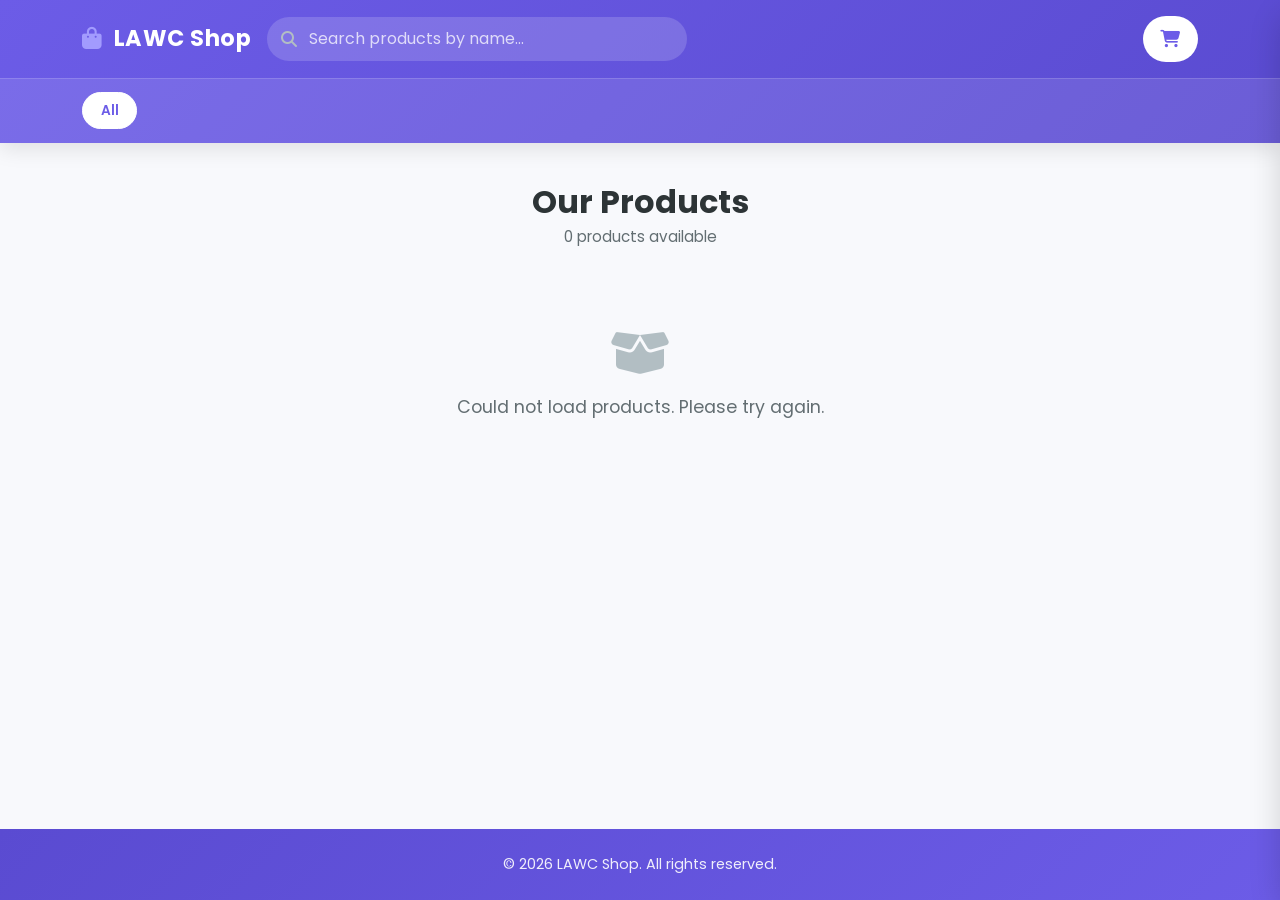
==== HTML/index.html @ 6ba9a2ef "Index.html" ====
<!DOCTYPE html>
<html lang="es">
<head>
    <meta charset="UTF-8">
    <meta name="viewport" content="width=device-width, initial-scale=1.0">
    <meta name="description" content="Tienda online de productos tecnológicos y del hogar">
    <title>LAWC Shop</title>

    <!-- Google Fonts -->
    <link rel="preconnect" href="https://fonts.googleapis.com">
    <link rel="preconnect" href="https://fonts.gstatic.com" crossorigin>
    <link href="https://fonts.googleapis.com/css2?family=Poppins:wght@300;400;500;600;700&display=swap" rel="stylesheet">

    <!-- Bootstrap 5 -->
    <link href="https://cdn.jsdelivr.net/npm/bootstrap@5.3.3/dist/css/bootstrap.min.css" rel="stylesheet">

    <!-- Font Awesome (iconos) -->
    <link rel="stylesheet" href="https://cdnjs.cloudflare.com/ajax/libs/font-awesome/6.5.2/css/all.min.css">

    <!-- Estilos propios -->
    <link rel="stylesheet" href="../CSS/styles.css">
</head>
<body>

    <!-- ===== Header / Barra de navegacion ===== -->
    <header class="site-header">
        <nav class="navbar navbar-expand-lg navbar-dark" aria-label="Navegacion principal">
            <div class="container">

                <a class="navbar-brand" href="#" id="brandLogo">
                    <i class="fa-solid fa-bag-shopping" aria-hidden="true"></i>
                    <span data-i18n="brand">LAWC Shop</span>
                </a>

                <!-- Buscador -->
                <div class="search-wrapper order-lg-2" role="search">
                    <i class="fa-solid fa-magnifying-glass search-icon" aria-hidden="true"></i>
                    <input
                        type="search"
                        class="form-control search-input"
                        id="searchInput"
                        placeholder="Buscar productos..."
                        data-i18n-placeholder="searchPlaceholder"
                        aria-label="Buscar productos por nombre"
                        autocomplete="off"
                    >
                </div>

                <button class="navbar-toggler" type="button" data-bs-toggle="collapse" data-bs-target="#navMenu"
                        aria-controls="navMenu" aria-expanded="false" aria-label="Alternar menu">
                    <span class="navbar-toggler-icon"></span>
                </button>

                <div class="collapse navbar-collapse order-lg-3" id="navMenu">
                    <ul class="navbar-nav ms-auto align-items-lg-center">
                        <!-- Boton carrito -->
                        <li class="nav-item">
                            <button type="button" class="btn btn-cart position-relative" id="cartBtn"
                                    aria-label="Abrir carrito de compras">
                                <i class="fa-solid fa-cart-shopping" aria-hidden="true"></i>
                                <span class="badge rounded-pill cart-badge" id="cartBadge" hidden>0</span>
                            </button>
                        </li>
                    </ul>
                </div>

            </div>
        </nav>

        <!-- Navegacion por categorias -->
        <nav class="category-nav" aria-label="Navegacion por categorias">
            <div class="container categories-container" id="categoriesContainer">
                <!-- Las categorias se generan dinamicamente desde JS -->
            </div>
        </nav>
    </header>

    <main class="main-content">
        <div class="container">

            <!-- Titulo de la seccion de productos -->
            <section class="section-header" aria-labelledby="productsTitle">
                <h2 class="section-title" id="productsTitle" data-i18n="productsTitle">Nuestros Productos</h2>
                <p class="section-subtitle" id="productsCount" data-i18n="productsCount"></p>
            </section>

            <!-- Grilla de productos -->
            <section class="products-grid" id="productsGrid" aria-label="Listado de productos">
                <!-- Las cards de productos se generan dinamicamente desde JS -->
            </section>

            <!-- Mensaje de vacio / carga -->
            <div class="products-state" id="productsState" hidden>
                <i class="fa-solid fa-box-open state-icon" aria-hidden="true"></i>
                <p class="state-text" id="productsStateText">Cargando productos...</p>
            </div>

        </div>
    </main>

    <footer class="site-footer">
        <div class="container">
            <p>&copy; <span id="year"></span> LAWC Shop. <span data-i18n="footerText">Todos los derechos reservados.</span></p>
        </div>
    </footer>

    <!-- ===== Modal de detalle de producto ===== -->
    <div class="modal fade" id="productModal" tabindex="-1" aria-labelledby="productModalTitle" aria-hidden="true">
        <div class="modal-dialog modal-dialog-centered modal-lg">
            <div class="modal-content product-modal">
                <div class="modal-header">
                    <h5 class="modal-title" id="productModalTitle"></h5>
                    <button type="button" class="btn-close" data-bs-dismiss="modal" aria-label="Cerrar"></button>
                </div>
                <div class="modal-body">
                    <div class="row g-4 align-items-center">
                        <div class="col-md-5">
                            <img src="" alt="Imagen del producto" class="modal-img" id="modalImage">
                        </div>
                        <div class="col-md-7">
                            <span class="product-price" id="modalPrice"></span>
                            <p class="product-desc" id="modalDescription"></p>
                            <p class="product-name" id="modalName"></p>
                        </div>
                    </div>
                </div>
                <div class="modal-footer">
                    <button type="button" class="btn btn-outline-secondary" data-bs-dismiss="modal" data-i18n="close">Cerrar</button>
                    <button type="button" class="btn btn-primary btn-add-cart" id="modalAddCart" data-i18n="addToCart">Agregar al carrito</button>
                </div>
            </div>
        </div>
    </div>

    <!-- ===== Sidebar / Carrito lateral ===== -->
    <aside class="cart-sidebar" id="cartSidebar" aria-label="Carrito de compras" aria-hidden="true">
        <div class="cart-sidebar-header">
            <h2 class="cart-title" data-i18n="cartTitle"><i class="fa-solid fa-cart-shopping" aria-hidden="true"></i> Tu Carrito</h2>
            <button type="button" class="btn-close" id="cartCloseBtn" aria-label="Cerrar carrito"></button>
        </div>

        <div class="cart-items" id="cartItems">
            <!-- Los items del carrito se generan dinamicamente desde JS -->
        </div>

        <div class="cart-empty" id="cartEmpty">
            <i class="fa-solid fa-cart-arrow-down empty-cart-icon" aria-hidden="true"></i>
            <p data-i18n="cartEmpty">Tu carrito está vacío.</p>
        </div>

        <div class="cart-sidebar-footer" id="cartFooter" hidden>
            <div class="cart-total">
                <span data-i18n="cartTotalDisplay">Total: </span>
                <strong id="cartTotalPrice">$0.00</strong>
            </div>
            <button type="button" class="btn btn-outline-danger w-100 mb-2" id="cartClearBtn" data-i18n="clearAll">Eliminar todos</button>
            <button type="button" class="btn btn-primary btn-checkout w-100" id="cartCheckoutBtn" data-i18n="checkout">Finalizar compra</button>
        </div>
    </aside>
    <div class="cart-overlay" id="cartOverlay" hidden></div>

    <!-- ===== Librerias externas ===== -->
    <script src="https://cdn.jsdelivr.net/npm/bootstrap@5.3.3/dist/js/bootstrap.bundle.min.js"></script>
    <script src="https://cdn.jsdelivr.net/npm/sweetalert2@11"></script>

    <!-- Script principal -->
    <script src="../JS/main.js"></script>
</body>
</html>
---- CSS/styles.css ----
/* ==========================================================================
   LAWC Shop - Hoja de estilos principal
   Estructura:
   1. Variables / Paleta de colores
   2. Reset y estilos base
   3. Header (navegacion)
   4. Categorias
   5. Cards de productos
   6. Modal de producto
   7. Carrito lateral
   8. Footer
   9. Utilidades y responsive
   ========================================================================== */

/* ============================================================
   1. Variables / Paleta de colores
   ============================================================ */
:root {
    --color-primary: #6c5ce7;
    --color-primary-dark: #5a4bd1;
    --color-primary-light: #a29bfe;
    --color-accent: #0984e3;
    --color-dark: #2d3436;
    --color-gray: #636e72;
    --color-light-gray: #b2bec3;
    --color-bg: #f8f9fc;
    --color-white: #ffffff;
    --color-danger: #e74c3c;
    --color-success: #00b894;

    --shadow-sm: 0 2px 8px rgba(0, 0, 0, 0.06);
    --shadow-md: 0 6px 20px rgba(0, 0, 0, 0.10);
    --shadow-lg: 0 12px 32px rgba(0, 0, 0, 0.16);

    --radius-sm: 8px;
    --radius-md: 12px;
    --radius-lg: 20px;

    --transition-fast: 0.2s ease;
    --transition-normal: 0.3s ease;
}

/* ============================================================
   2. Reset y estilos base
   ============================================================ */
* {
    margin: 0;
    padding: 0;
    box-sizing: border-box;
}

html {
    scroll-behavior: smooth;
}

body {
    font-family: 'Poppins', sans-serif;
    background-color: var(--color-bg);
    color: var(--color-dark);
    line-height: 1.6;
    min-height: 100vh;
    display: flex;
    flex-direction: column;
}

.main-content {
    flex: 1 0 auto;
    padding: 2.5rem 0;
}

img {
    max-width: 100%;
    display: block;
}

/* ============================================================
   3. Header (navegacion)
   ============================================================ */
.site-header {
    background: linear-gradient(135deg, var(--color-primary), var(--color-primary-dark));
    box-shadow: var(--shadow-md);
}

.navbar {
    padding: 1rem 0;
}

.navbar-brand {
    font-weight: 700;
    font-size: 1.4rem;
    color: var(--color-white) !important;
    letter-spacing: 0.5px;
}

.navbar-brand i {
    margin-right: 0.35rem;
    color: var(--color-primary-light);
}

/* Buscador */
.search-wrapper {
    position: relative;
    flex: 1 1 auto;
    max-width: 420px;
}

.search-icon {
    position: absolute;
    top: 50%;
    left: 14px;
    transform: translateY(-50%);
    color: var(--color-light-gray);
    pointer-events: none;
}

.search-input {
    border-radius: 50px;
    border: none;
    padding: 0.6rem 1rem 0.6rem 2.6rem;
    background-color: rgba(255, 255, 255, 0.16);
    color: var(--color-white);
    transition: var(--transition-fast);
}

.search-input::placeholder {
    color: rgba(255, 255, 255, 0.75);
}

.search-input:focus {
    background-color: rgba(255, 255, 255, 0.24);
    box-shadow: none;
    color: var(--color-white);
    outline: none;
}

/* Boton carrito */
.btn-cart {
    background-color: var(--color-white);
    color: var(--color-primary);
    border: none;
    border-radius: 50px;
    padding: 0.6rem 1.1rem;
    font-size: 1.1rem;
    transition: var(--transition-fast);
}

.btn-cart:hover {
    background-color: var(--color-primary-light);
    color: var(--color-white);
    transform: translateY(-2px);
}

.cart-badge {
    background-color: var(--color-danger);
    color: var(--color-white);
    font-size: 0.7rem;
    padding: 0.25em 0.5em;
    position: absolute;
    top: -6px;
    right: -8px;
    border: 2px solid var(--color-white);
    animation: badgePop 0.3s ease;
}

@keyframes badgePop {
    0% { transform: scale(0); }
    80% { transform: scale(1.1); }
    100% { transform: scale(1); }
}

/* ============================================================
   4. Categorias
   ============================================================ */
.category-nav {
    background-color: rgba(255, 255, 255, 0.10);
    border-top: 1px solid rgba(255, 255, 255, 0.15);
    padding: 0.6rem 0;
}

.categories-container {
    display: flex;
    flex-wrap: wrap;
    gap: 0.5rem;
    padding-top: 0.25rem;
    padding-bottom: 0.25rem;
}

.category-btn {
    background-color: transparent;
    color: var(--color-white);
    border: 1px solid rgba(255, 255, 255, 0.35);
    border-radius: 50px;
    padding: 0.4rem 1.1rem;
    font-size: 0.85rem;
    font-weight: 500;
    transition: var(--transition-fast);
    cursor: pointer;
    white-space: nowrap;
}

.category-btn:hover {
    background-color: rgba(255, 255, 255, 0.20);
    border-color: var(--color-white);
}

.category-btn.active {
    background-color: var(--color-white);
    color: var(--color-primary);
    border-color: var(--color-white);
    font-weight: 600;
}

/* ============================================================
   5. Cards de productos
   ============================================================ */
.section-header {
    margin-bottom: 2rem;
    text-align: center;
}

.section-title {
    font-weight: 700;
    font-size: 2rem;
    color: var(--color-dark);
    margin-bottom: 0.25rem;
}

.section-subtitle {
    color: var(--color-gray);
    font-size: 0.95rem;
}

.products-grid {
    display: grid;
    grid-template-columns: repeat(auto-fill, minmax(250px, 1fr));
    gap: 1.5rem;
}

.product-card {
    background-color: var(--color-white);
    border: none;
    border-radius: var(--radius-md);
    box-shadow: var(--shadow-sm);
    overflow: hidden;
    transition: var(--transition-normal);
    height: 100%;
    display: flex;
    flex-direction: column;
}

.product-card:hover {
    transform: translateY(-6px);
    box-shadow: var(--shadow-lg);
}

.product-card-img-wrapper {
    padding: 1.5rem;
    background: linear-gradient(180deg, #fff, #f3f4fb);
    position: relative;
    overflow: hidden;
}

.product-card-img {
    width: 100%;
    height: 210px;
    object-fit: contain;
    transition: transform var(--transition-normal);
}

.product-card:hover .product-card-img {
    transform: scale(1.06);
}

.product-card-body {
    padding: 1.25rem;
    display: flex;
    flex-direction: column;
    flex: 1;
    gap: 0.6rem;
}

.product-card-title {
    font-size: 0.95rem;
    font-weight: 600;
    color: var(--color-dark);
    display: -webkit-box;
    -webkit-line-clamp: 2;
    -webkit-box-orient: vertical;
    overflow: hidden;
    min-height: 2.6em;
}

.product-card-footer {
    margin-top: auto;
    display: flex;
    align-items: center;
    justify-content: space-between;
    gap: 0.75rem;
}

.product-price {
    font-size: 1.15rem;
    font-weight: 700;
    color: var(--color-primary);
}

.product-rate {
    color: #f39c12;
    font-size: 0.85rem;
}

.btn-view {
    background-color: var(--color-primary);
    color: var(--color-white);
    border: none;
    border-radius: 50px;
    padding: 0.45rem 1rem;
    font-size: 0.85rem;
    font-weight: 500;
    transition: var(--transition-fast);
}

.btn-view:hover {
    background-color: var(--color-primary-dark);
    color: var(--color-white);
    transform: translateY(-2px);
}

/* Estado de carga / vacio */
.products-state {
    text-align: center;
    padding: 3rem 0;
    color: var(--color-gray);
}

.state-icon {
    font-size: 3rem;
    color: var(--color-light-gray);
    margin-bottom: 1rem;
}

.state-text {
    font-size: 1.1rem;
}

/* ============================================================
   6. Modal de producto
   ============================================================ */
.product-modal {
    border: none;
    border-radius: var(--radius-lg);
    overflow: hidden;
}

.product-modal .modal-header {
    border-bottom: 1px solid #eef0f5;
    background-color: var(--color-bg);
}

.product-modal .modal-title {
    font-weight: 600;
    font-size: 1.1rem;
    color: var(--color-dark);
}

.modal-img {
    width: 100%;
    max-height: 320px;
    object-fit: contain;
    border-radius: var(--radius-sm);
}

.product-modal .product-name {
    font-weight: 700;
    font-size: 1.5rem;
    color: var(--color-dark);
    margin-bottom: 0.75rem;
}

.product-modal .product-price {
    font-size: 1.6rem;
    margin-bottom: 0.75rem;
    display: block;
}

.product-modal .product-desc {
    color: var(--color-gray);
    font-size: 0.95rem;
    margin-bottom: 0;
}

.btn-add-cart {
    background-color: var(--color-primary);
    border-color: var(--color-primary);
    border-radius: 50px;
    padding: 0.55rem 1.5rem;
    font-weight: 500;
    transition: var(--transition-fast);
}

.btn-add-cart:hover {
    background-color: var(--color-primary-dark);
    border-color: var(--color-primary-dark);
}

/* ============================================================
   7. Carrito lateral
   ============================================================ */
.cart-overlay {
    position: fixed;
    inset: 0;
    background-color: rgba(0, 0, 0, 0.5);
    z-index: 1040;
    transition: opacity var(--transition-normal);
}

.cart-sidebar {
    position: fixed;
    top: 0;
    right: 0;
    width: 400px;
    max-width: 90vw;
    height: 100vh;
    background-color: var(--color-white);
    z-index: 1050;
    box-shadow: var(--shadow-lg);
    display: flex;
    flex-direction: column;
    transform: translateX(100%);
    transition: transform var(--transition-normal);
    border-top-left-radius: var(--radius-lg);
    border-bottom-left-radius: var(--radius-lg);
}

.cart-sidebar.open {
    transform: translateX(0);
}

.cart-sidebar-header {
    display: flex;
    align-items: center;
    justify-content: space-between;
    padding: 1.25rem 1.5rem;
    border-bottom: 1px solid #eef0f5;
    background-color: var(--color-bg);
    border-top-left-radius: var(--radius-lg);
}

.cart-title {
    font-size: 1.2rem;
    font-weight: 700;
    color: var(--color-dark);
    margin: 0;
}

.cart-title i {
    color: var(--color-primary);
    margin-right: 0.4rem;
}

.cart-items {
    flex: 1 1 auto;
    overflow-y: auto;
    padding: 1rem 1.5rem;
    display: flex;
    flex-direction: column;
    gap: 1rem;
}

.cart-item {
    display: flex;
    gap: 0.9rem;
    align-items: center;
    background-color: var(--color-bg);
    border-radius: var(--radius-sm);
    padding: 0.75rem;
}

.cart-item-img {
    width: 64px;
    height: 64px;
    object-fit: contain;
    background-color: var(--color-white);
    border-radius: var(--radius-sm);
    padding: 0.25rem;
    flex-shrink: 0;
}

.cart-item-info {
    flex: 1;
    min-width: 0;
}

.cart-item-title {
    font-size: 0.82rem;
    font-weight: 600;
    color: var(--color-dark);
    white-space: nowrap;
    overflow: hidden;
    text-overflow: ellipsis;
    margin-bottom: 0.25rem;
}

.cart-item-price {
    font-size: 0.85rem;
    font-weight: 700;
    color: var(--color-primary);
}

/* Controles de cantidad */
.quantity-control {
    display: flex;
    align-items: center;
    gap: 0.4rem;
    margin-top: 0.35rem;
}

.qty-btn {
    width: 26px;
    height: 26px;
    border: 1px solid var(--color-light-gray);
    background-color: var(--color-white);
    border-radius: 50%;
    color: var(--color-dark);
    display: flex;
    align-items: center;
    justify-content: center;
    cursor: pointer;
    transition: var(--transition-fast);
    font-size: 0.85rem;
    line-height: 1;
}

.qty-btn:hover:not(:disabled) {
    background-color: var(--color-primary);
    color: var(--color-white);
    border-color: var(--color-primary);
}

.qty-btn:disabled {
    opacity: 0.4;
    cursor: not-allowed;
}

.qty-value {
    font-size: 0.9rem;
    font-weight: 600;
    min-width: 24px;
    text-align: center;
}

.cart-item-line-total {
    font-size: 0.85rem;
    font-weight: 700;
    color: var(--color-success);
    text-align: right;
}

.cart-item-remove {
    background: none;
    border: none;
    color: var(--color-danger);
    font-size: 1rem;
    cursor: pointer;
    transition: var(--transition-fast);
    align-self: flex-start;
    padding: 0.25rem;
}

.cart-item-remove:hover {
    transform: scale(1.15);
}

/* Carrito vacio */
.cart-empty {
    display: flex;
    flex-direction: column;
    align-items: center;
    justify-content: center;
    text-align: center;
    padding: 2.5rem 1.5rem;
    color: var(--color-gray);
    flex: 1;
}

.empty-cart-icon {
    font-size: 3.5rem;
    color: var(--color-light-gray);
    margin-bottom: 1rem;
}

.cart-empty p {
    font-size: 1rem;
}

/* Footer del carrito */
.cart-sidebar-footer {
    border-top: 1px solid #eef0f5;
    padding: 1.25rem 1.5rem;
    background-color: var(--color-bg);
    border-bottom-left-radius: var(--radius-lg);
}

.cart-total {
    display: flex;
    justify-content: space-between;
    align-items: center;
    margin-bottom: 1rem;
    font-size: 1.05rem;
    color: var(--color-dark);
}

.cart-total strong {
    font-size: 1.3rem;
    color: var(--color-primary);
}

.btn-checkout {
    background-color: var(--color-primary);
    border-color: var(--color-primary);
    border-radius: 50px;
    font-weight: 600;
    transition: var(--transition-fast);
}

.btn-checkout:hover {
    background-color: var(--color-primary-dark);
    border-color: var(--color-primary-dark);
}

.btn-checkout:disabled,
.btn-outline-danger:disabled {
    opacity: 0.5;
    cursor: not-allowed;
    pointer-events: none;
}

/* ============================================================
   8. Footer
   ============================================================ */
.site-footer {
    background: linear-gradient(135deg, var(--color-primary-dark), var(--color-primary));
    color: var(--color-white);
    padding: 1.5rem 0;
    text-align: center;
    flex-shrink: 0;
}

.site-footer p {
    margin: 0;
    font-size: 0.9rem;
    opacity: 0.9;
}

/* ============================================================
   9. Utilidades y responsive
   ============================================================ */
@media (max-width: 991.98px) {
    .search-wrapper {
        max-width: none;
        margin: 0.75rem 0;
        order: 3;
    }

    .navbar-brand {
        order: 1;
    }

    .navbar-toggler {
        order: 2;
    }
}

@media (max-width: 575.98px) {
    .section-title {
        font-size: 1.6rem;
    }

    .products-grid {
        grid-template-columns: 1fr;
    }

    .cart-sidebar {
        width: 100vw;
        max-width: 100vw;
        border-radius: 0;
    }
}
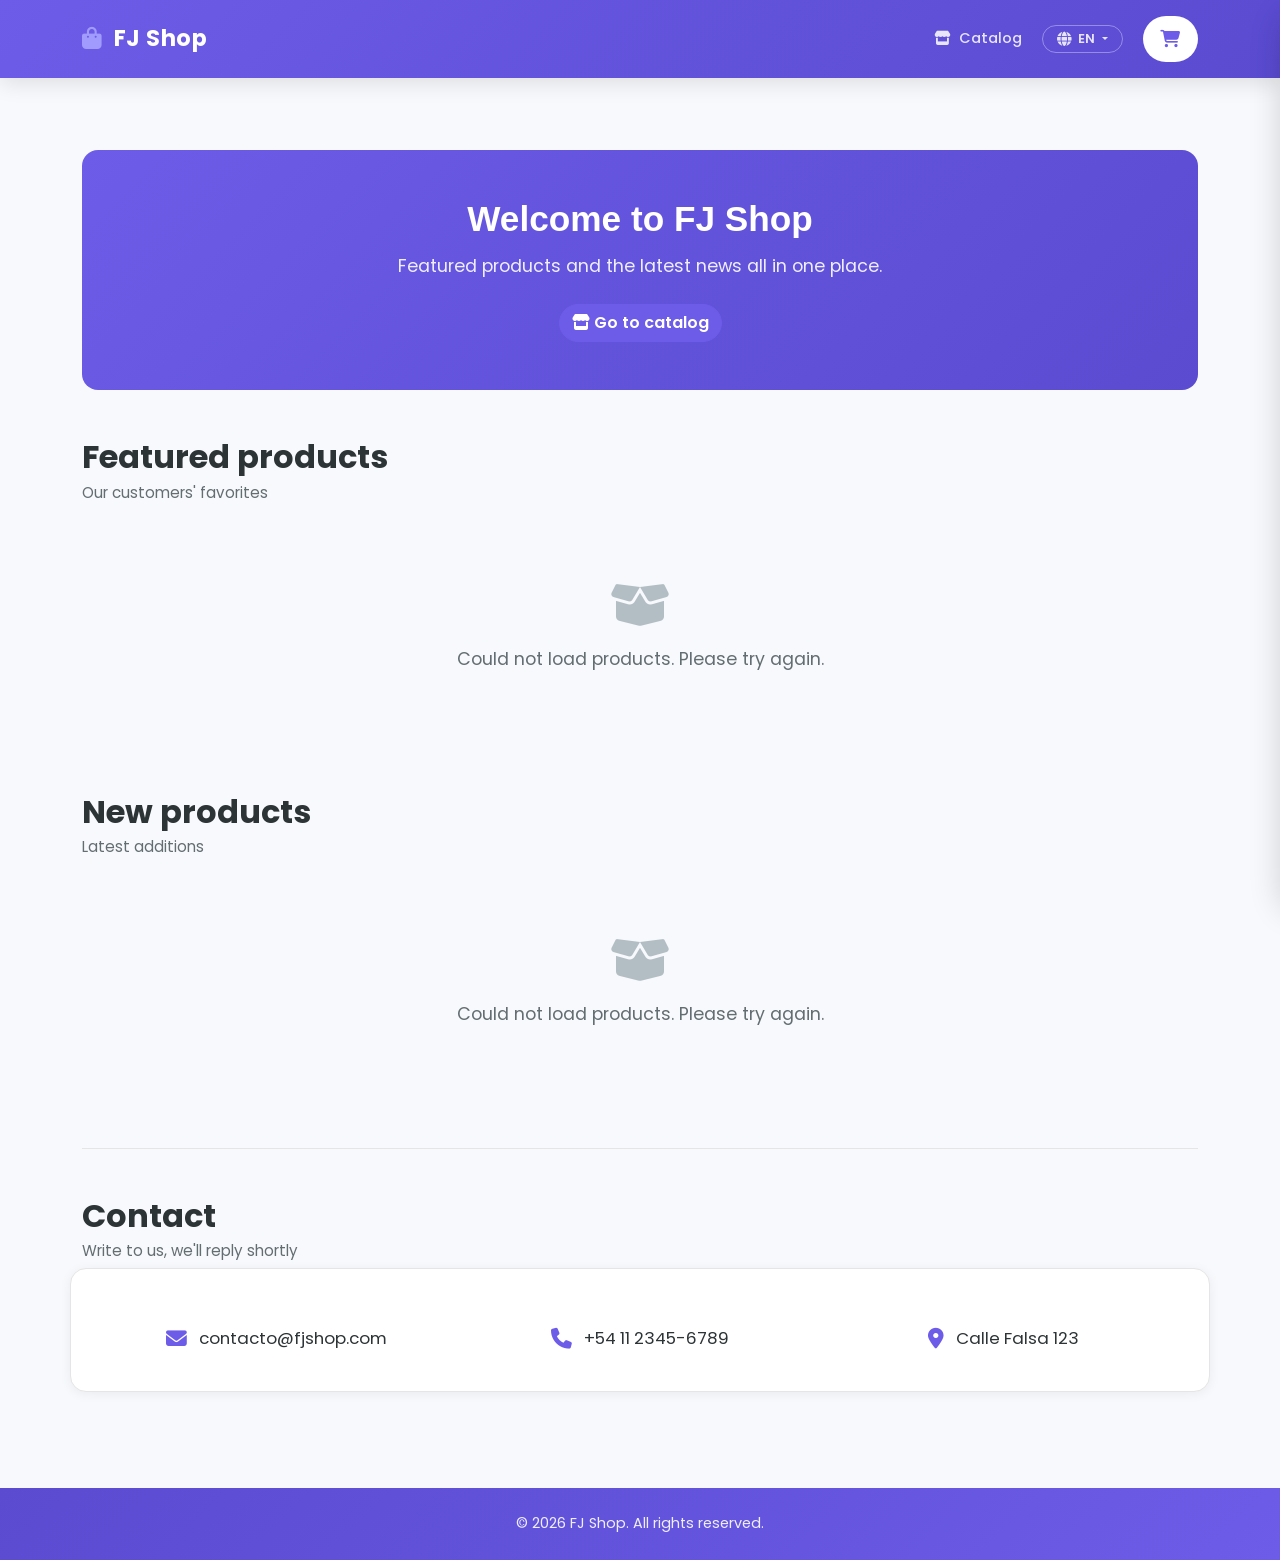
==== commit 5a084483: "Agrego checkout, i18n y ajustes de carrito/catálogo" ====
--- a/HTML/index.html
+++ b/HTML/index.html
@@ -4,7 +4,7 @@
     <meta charset="UTF-8">
     <meta name="viewport" content="width=device-width, initial-scale=1.0">
     <meta name="description" content="Tienda online de productos tecnológicos y del hogar">
-    <title>LAWC Shop</title>
+    <title>FJ Shop</title>
 
     <!-- Google Fonts -->
     <link rel="preconnect" href="https://fonts.googleapis.com">
@@ -29,22 +29,8 @@
 
                 <a class="navbar-brand" href="#" id="brandLogo">
                     <i class="fa-solid fa-bag-shopping" aria-hidden="true"></i>
-                    <span data-i18n="brand">LAWC Shop</span>
+                    <span data-i18n="brand">FJ Shop</span>
                 </a>
-
-                <!-- Buscador -->
-                <div class="search-wrapper order-lg-2" role="search">
-                    <i class="fa-solid fa-magnifying-glass search-icon" aria-hidden="true"></i>
-                    <input
-                        type="search"
-                        class="form-control search-input"
-                        id="searchInput"
-                        placeholder="Buscar productos..."
-                        data-i18n-placeholder="searchPlaceholder"
-                        aria-label="Buscar productos por nombre"
-                        autocomplete="off"
-                    >
-                </div>
 
                 <button class="navbar-toggler" type="button" data-bs-toggle="collapse" data-bs-target="#navMenu"
                         aria-controls="navMenu" aria-expanded="false" aria-label="Alternar menu">
@@ -53,6 +39,26 @@
 
                 <div class="collapse navbar-collapse order-lg-3" id="navMenu">
                     <ul class="navbar-nav ms-auto align-items-lg-center">
+                        <!-- Enlace al catalogo -->
+                        <li class="nav-item">
+                            <a class="nav-link" href="catalogo.html">
+                                <i class="fa-solid fa-store" aria-hidden="true"></i> <span data-i18n="catalogo">Catálogo</span>
+                            </a>
+                        </li>
+                        <!-- Selector de idioma -->
+                        <li class="nav-item lang-toggle">
+                            <div class="dropdown">
+                                <button type="button" class="btn lang-btn dropdown-toggle" id="langDropdownBtn"
+                                        data-bs-toggle="dropdown" aria-expanded="false" aria-label="Seleccionar idioma">
+                                    <i class="fa-solid fa-globe" aria-hidden="true"></i>
+                                    <span id="langCurrent">ES</span>
+                                </button>
+                                <ul class="dropdown-menu dropdown-menu-end lang-menu">
+                                    <li><button type="button" class="dropdown-item lang-option" data-lang="es">Español</button></li>
+                                    <li><button type="button" class="dropdown-item lang-option" data-lang="en">English</button></li>
+                                </ul>
+                            </div>
+                        </li>
                         <!-- Boton carrito -->
                         <li class="nav-item">
                             <button type="button" class="btn btn-cart position-relative" id="cartBtn"
@@ -66,41 +72,70 @@
 
             </div>
         </nav>
-
-        <!-- Navegacion por categorias -->
-        <nav class="category-nav" aria-label="Navegacion por categorias">
-            <div class="container categories-container" id="categoriesContainer">
-                <!-- Las categorias se generan dinamicamente desde JS -->
-            </div>
-        </nav>
     </header>
 
     <main class="main-content">
         <div class="container">
 
-            <!-- Titulo de la seccion de productos -->
-            <section class="section-header" aria-labelledby="productsTitle">
-                <h2 class="section-title" id="productsTitle" data-i18n="productsTitle">Nuestros Productos</h2>
-                <p class="section-subtitle" id="productsCount" data-i18n="productsCount"></p>
-            </section>
-
-            <!-- Grilla de productos -->
-            <section class="products-grid" id="productsGrid" aria-label="Listado de productos">
-                <!-- Las cards de productos se generan dinamicamente desde JS -->
-            </section>
-
-            <!-- Mensaje de vacio / carga -->
-            <div class="products-state" id="productsState" hidden>
-                <i class="fa-solid fa-box-open state-icon" aria-hidden="true"></i>
-                <p class="state-text" id="productsStateText">Cargando productos...</p>
-            </div>
+            <!-- Hero -->
+            <section class="home-hero" aria-labelledby="homeHeroTitle">
+                <div class="home-hero-content">
+                    <h1 class="home-hero-title" id="homeHeroTitle" data-i18n="homeHeroTitle">Bienvenido a FJ Shop</h1>
+                    <p class="home-hero-subtitle" data-i18n="homeHeroSubtitle">Productos destacados y las últimas novedades en un solo lugar.</p>
+                    <a href="catalogo.html" class="btn btn-primary btn-checkout">
+                        <i class="fa-solid fa-store" aria-hidden="true"></i> <span data-i18n="goCatalog">Ir al catálogo</span>
+                    </a>
+                </div>
+            </section>
+
+            <!-- Productos destacados -->
+            <section class="home-section" aria-labelledby="featuredTitle">
+                <h2 class="section-title" id="featuredTitle" data-i18n="featuredTitle">Productos destacados</h2>
+                <p class="section-subtitle" data-i18n="featuredSubtitle">Los favoritos de nuestros clientes</p>
+                <div class="products-grid" id="featuredGrid" aria-label="Productos destacados"></div>
+                <div class="products-state" id="featuredState" hidden>
+                    <i class="fa-solid fa-box-open state-icon" aria-hidden="true"></i>
+                    <p class="state-text" id="featuredStateText">Cargando...</p>
+                </div>
+            </section>
+
+            <!-- Productos nuevos -->
+            <section class="home-section" aria-labelledby="newTitle">
+                <h2 class="section-title" id="newTitle" data-i18n="newTitle">Nuevos productos</h2>
+                <p class="section-subtitle" data-i18n="newSubtitle">Las últimas incorporaciones</p>
+                <div class="products-grid" id="newGrid" aria-label="Productos nuevos"></div>
+                <div class="products-state" id="newState" hidden>
+                    <i class="fa-solid fa-box-open state-icon" aria-hidden="true"></i>
+                    <p class="state-text" id="newStateText">Cargando...</p>
+                </div>
+            </section>
+
+            <!-- Contacto -->
+            <section class="home-section contact-section" aria-labelledby="contactTitle">
+                <h2 class="section-title" id="contactTitle" data-i18n="contactTitle">Contacto</h2>
+                <p class="section-subtitle" data-i18n="contactSubtitle">Escribinos, respondemos a la brevedad</p>
+                <div class="contact-card row g-4">
+                    <div class="col-md-4 contact-item">
+                        <i class="fa-solid fa-envelope" aria-hidden="true"></i>
+                        <span data-i18n="contactEmail">contacto@fjshop.com</span>
+                    </div>
+                    <div class="col-md-4 contact-item">
+                        <i class="fa-solid fa-phone" aria-hidden="true"></i>
+                        <span data-i18n="contactPhone">+54 11 2345-6789</span>
+                    </div>
+                    <div class="col-md-4 contact-item">
+                        <i class="fa-solid fa-location-dot" aria-hidden="true"></i>
+                        <span data-i18n="contactAddress">Calle Falsa 123, Buenos Aires</span>
+                    </div>
+                </div>
+            </section>
 
         </div>
     </main>
 
     <footer class="site-footer">
         <div class="container">
-            <p>&copy; <span id="year"></span> LAWC Shop. <span data-i18n="footerText">Todos los derechos reservados.</span></p>
+            <p>&copy; <span id="year"></span> FJ Shop. <span data-i18n="footerText">Todos los derechos reservados.</span></p>
         </div>
     </footer>
 
@@ -163,6 +198,8 @@
     <script src="https://cdn.jsdelivr.net/npm/bootstrap@5.3.3/dist/js/bootstrap.bundle.min.js"></script>
     <script src="https://cdn.jsdelivr.net/npm/sweetalert2@11"></script>
 
+    <!-- Script de internacionalizacion compartido -->
+    <script src="../JS/i18n.js"></script>
     <!-- Script principal -->
     <script src="../JS/main.js"></script>
 </body>
--- a/CSS/styles.css
+++ b/CSS/styles.css
@@ -686,3 +686,592 @@
         border-radius: 0;
     }
 }
+
+/* ============================================================
+   10. Estilos - Catalogo (barra de herramientas y paginacion)
+   ============================================================ */
+.catalog-toolbar {
+    display: flex;
+    justify-content: flex-end;
+    align-items: center;
+    gap: 1rem;
+    margin-bottom: 1.5rem;
+    flex-wrap: wrap;
+}
+
+.toolbar-group {
+    display: flex;
+    align-items: center;
+    gap: 0.5rem;
+}
+
+.toolbar-label {
+    font-size: 0.9rem;
+    font-weight: 500;
+    color: var(--color-gray);
+    margin: 0;
+    white-space: nowrap;
+}
+
+.toolbar-select {
+    border-radius: 50px;
+    border: 1px solid #e0e0e0;
+    padding: 0.45rem 1rem;
+    font-size: 0.85rem;
+    font-family: 'Poppins', sans-serif;
+    color: var(--color-dark);
+    background-color: var(--color-white);
+    cursor: pointer;
+    transition: var(--transition-fast);
+    min-width: 180px;
+}
+
+.toolbar-select:focus {
+    border-color: var(--color-primary-light);
+    box-shadow: 0 0 0 3px rgba(108, 92, 231, 0.15);
+    outline: none;
+}
+
+/* Paginacion */
+.catalog-pagination {
+    display: flex;
+    justify-content: center;
+    align-items: center;
+    gap: 1.25rem;
+    margin-top: 2.5rem;
+    padding-bottom: 1rem;
+}
+
+.pagination-btn {
+    background-color: var(--color-white);
+    color: var(--color-primary);
+    border: 1px solid var(--color-primary-light);
+    border-radius: 50px;
+    padding: 0.5rem 1.25rem;
+    font-size: 0.85rem;
+    font-weight: 500;
+    font-family: 'Poppins', sans-serif;
+    transition: var(--transition-fast);
+    display: inline-flex;
+    align-items: center;
+    gap: 0.35rem;
+}
+
+.pagination-btn:hover:not(:disabled) {
+    background-color: var(--color-primary);
+    color: var(--color-white);
+    border-color: var(--color-primary);
+    transform: translateY(-1px);
+}
+
+.pagination-btn:disabled {
+    opacity: 0.4;
+    cursor: not-allowed;
+    pointer-events: none;
+}
+
+.pagination-info {
+    font-size: 0.9rem;
+    font-weight: 500;
+    color: var(--color-gray);
+    white-space: nowrap;
+}
+
+/* Nav link en header (catalogo) */
+.nav-link {
+    color: rgba(255, 255, 255, 0.85) !important;
+    font-size: 0.9rem;
+    font-weight: 500;
+    transition: var(--transition-fast);
+    padding: 0.5rem 0.75rem !important;
+}
+
+.nav-link:hover {
+    color: var(--color-white) !important;
+}
+
+.nav-link i {
+    margin-right: 0.3rem;
+}
+
+/* Responsive catalogo */
+@media (max-width: 575.98px) {
+    .catalog-toolbar {
+        justify-content: space-between;
+    }
+
+    .toolbar-select {
+        min-width: 140px;
+        font-size: 0.8rem;
+    }
+
+    .catalog-pagination {
+        gap: 0.75rem;
+    }
+
+    .pagination-btn {
+        padding: 0.45rem 1rem;
+        font-size: 0.8rem;
+    }
+
+    .pagination-info {
+        font-size: 0.8rem;
+    }
+}
+
+/* ============================================================
+   11. Estilos - Selector de idioma
+   ============================================================ */
+.lang-toggle {
+    display: inline-flex;
+    align-items: center;
+    gap: 0.25rem;
+    margin-left: 0.5rem;
+}
+
+.lang-btn {
+    background-color: transparent;
+    color: rgba(255, 255, 255, 0.85);
+    border: 1px solid rgba(255, 255, 255, 0.35);
+    border-radius: 50px;
+    padding: 0.35rem 0.85rem;
+    font-size: 0.8rem;
+    font-weight: 600;
+    font-family: 'Poppins', sans-serif;
+    transition: var(--transition-fast);
+    line-height: 1.2;
+    display: inline-flex;
+    align-items: center;
+    gap: 0.45rem;
+}
+
+.lang-btn::after {
+    margin-left: 0;
+}
+
+.lang-btn .fa-globe {
+    font-size: 0.9rem;
+}
+
+.lang-btn:hover {
+    background-color: rgba(255, 255, 255, 0.20);
+    color: var(--color-white);
+    border-color: var(--color-white);
+}
+
+.lang-btn.active {
+    background-color: var(--color-white);
+    color: var(--color-primary);
+    border-color: var(--color-white);
+}
+
+@media (max-width: 991.98px) {
+    .lang-toggle {
+        margin-left: 0;
+        margin-top: 0.5rem;
+    }
+}
+
+/* Menu desplegable del selector de idioma */
+.lang-menu {
+    min-width: 9rem;
+    padding: 0.35rem;
+    border: 1px solid var(--color-border, #e5e5e5);
+    border-radius: 0.75rem;
+    box-shadow: 0 8px 24px rgba(0, 0, 0, 0.12);
+}
+
+.lang-menu .lang-option {
+    border-radius: 0.5rem;
+    padding: 0.45rem 0.75rem;
+    font-size: 0.9rem;
+    font-weight: 500;
+    color: var(--color-dark);
+    font-family: 'Poppins', sans-serif;
+}
+
+.lang-menu .lang-option:hover,
+.lang-menu .lang-option:focus {
+    background-color: var(--color-primary-light, #a29bfe);
+    color: var(--color-white);
+}
+
+@media (max-width: 991.98px) {
+    .lang-menu {
+        transform: translate3d(0, 3px, 0) !important;
+    }
+}
+
+/* ============================================================
+   12. Estilos - Checkout (stepper, pago y resumen)
+   ============================================================ */
+/* Pasos del checkout */
+.checkout-steps {
+    display: flex;
+    justify-content: center;
+    gap: 1rem;
+    margin-bottom: 2rem;
+    flex-wrap: wrap;
+}
+
+.checkout-step {
+    display: flex;
+    align-items: center;
+    gap: 0.5rem;
+    color: var(--color-light-gray);
+    font-size: 0.9rem;
+    font-weight: 500;
+    transition: var(--transition-fast);
+}
+
+.checkout-step .step-num {
+    width: 30px;
+    height: 30px;
+    border-radius: 50%;
+    background-color: var(--color-light-gray);
+    color: var(--color-white);
+    display: flex;
+    align-items: center;
+    justify-content: center;
+    font-size: 0.85rem;
+    font-weight: 700;
+    transition: var(--transition-fast);
+}
+
+.checkout-step.active {
+    color: var(--color-primary);
+}
+
+.checkout-step.active .step-num {
+    background-color: var(--color-primary);
+}
+
+/* Paneles del formulario */
+.checkout-form {
+    background-color: var(--color-white);
+    border-radius: var(--radius-md);
+    box-shadow: var(--shadow-sm);
+    padding: 1.5rem;
+}
+
+.checkout-pane.active {
+    display: block;
+}
+
+.checkout-pane[hidden],
+.checkout-pane:not(.active) {
+    display: none;
+}
+
+.checkout-pane-title {
+    font-size: 1.15rem;
+    font-weight: 700;
+    color: var(--color-dark);
+    margin-bottom: 1.25rem;
+}
+
+.checkout-pane-actions {
+    display: flex;
+    justify-content: space-between;
+    align-items: center;
+    gap: 1rem;
+    margin-top: 1.5rem;
+    flex-wrap: wrap;
+}
+
+/* Opciones de metodo de pago */
+.payment-option {
+    border: 1px solid #eef0f5;
+    border-radius: var(--radius-sm);
+    padding: 1rem;
+    margin-bottom: 1rem;
+    background-color: var(--color-bg);
+}
+
+.payment-option .form-check-label {
+    font-weight: 600;
+    color: var(--color-dark);
+    cursor: pointer;
+    display: inline-flex;
+    align-items: center;
+    gap: 0.5rem;
+}
+
+.payment-option .form-check-label i {
+    color: var(--color-primary);
+    font-size: 1.1rem;
+}
+
+.payment-option-body {
+    margin-top: 1rem;
+    padding-top: 1rem;
+    border-top: 1px dashed #dfe3ec;
+}
+
+/* Codigo de pago en efectivo */
+.checkout-cash-code {
+    background-color: var(--color-white);
+    border: 2px dashed var(--color-primary-light);
+    border-radius: var(--radius-sm);
+    padding: 1rem;
+    margin-top: 1rem;
+    text-align: center;
+}
+
+.checkout-cash-code strong {
+    display: block;
+    font-size: 1.6rem;
+    letter-spacing: 2px;
+    color: var(--color-primary);
+    margin: 0.25rem 0;
+}
+
+/* Resumen del pedido */
+.checkout-summary {
+    background-color: var(--color-white);
+    border-radius: var(--radius-md);
+    box-shadow: var(--shadow-sm);
+    padding: 1.5rem;
+    position: sticky;
+    top: 1.5rem;
+}
+
+.checkout-summary-title {
+    font-size: 1.15rem;
+    font-weight: 700;
+    color: var(--color-dark);
+    margin-bottom: 1.25rem;
+    border-bottom: 1px solid #eef0f5;
+    padding-bottom: 0.75rem;
+}
+
+.summary-item {
+    display: flex;
+    align-items: center;
+    gap: 0.75rem;
+    margin-bottom: 0.9rem;
+}
+
+.summary-item-img {
+    width: 52px;
+    height: 52px;
+    object-fit: contain;
+    background-color: var(--color-bg);
+    border-radius: var(--radius-sm);
+    padding: 0.15rem;
+    flex-shrink: 0;
+}
+
+.summary-item-info {
+    flex: 1;
+    min-width: 0;
+}
+
+.summary-item-title {
+    font-size: 0.82rem;
+    font-weight: 600;
+    color: var(--color-dark);
+    white-space: nowrap;
+    overflow: hidden;
+    text-overflow: ellipsis;
+    margin-bottom: 0.1rem;
+}
+
+.summary-item-qty {
+    font-size: 0.78rem;
+    color: var(--color-gray);
+}
+
+.summary-item-total {
+    font-size: 0.85rem;
+    font-weight: 700;
+    color: var(--color-primary);
+    white-space: nowrap;
+}
+
+.checkout-summary-totals {
+    border-top: 1px solid #eef0f5;
+    padding-top: 1rem;
+    margin-top: 0.5rem;
+}
+
+.summary-row {
+    display: flex;
+    justify-content: space-between;
+    align-items: center;
+    margin-bottom: 0.5rem;
+    font-size: 0.9rem;
+    color: var(--color-dark);
+}
+
+.summary-row strong {
+    color: var(--color-dark);
+}
+
+.summary-row.summary-total {
+    font-size: 1.1rem;
+    font-weight: 700;
+    border-top: 1px solid #eef0f5;
+    padding-top: 0.75rem;
+    margin-top: 0.25rem;
+}
+
+.summary-total strong {
+    color: var(--color-primary);
+    font-size: 1.3rem;
+}
+
+/* Revisión del pedido */
+.checkout-review {
+    background-color: var(--color-bg);
+    border-radius: var(--radius-sm);
+    padding: 1rem;
+    margin-bottom: 1rem;
+}
+
+.checkout-review-title {
+    font-size: 0.95rem;
+    font-weight: 700;
+    color: var(--color-dark);
+    margin-bottom: 0.5rem;
+}
+
+.checkout-review p {
+    font-size: 0.85rem;
+    color: var(--color-gray);
+}
+
+/* Responsive checkout */
+@media (max-width: 575.98px) {
+    .checkout-form {
+        padding: 1rem;
+    }
+
+    .checkout-summary {
+        position: static;
+    }
+}
+
+/* ============================================================
+   13. Estilos - Home (index)
+   ============================================================ */
+
+/* Hero */
+.home-hero {
+    background: linear-gradient(135deg, var(--color-primary) 0%, var(--color-primary-dark, #6c5ce7) 100%);
+    border-radius: 1rem;
+    color: #fff;
+    padding: 3rem 2rem;
+    margin: 2rem 0 3rem;
+    text-align: center;
+}
+
+.home-hero-title {
+    font-size: 2.2rem;
+    font-weight: 800;
+    color: #fff;
+    margin-bottom: 0.75rem;
+}
+
+.home-hero-subtitle {
+    font-size: 1.1rem;
+    opacity: 0.9;
+    max-width: 640px;
+    margin: 0 auto 1.5rem;
+}
+
+/* Secciones del home */
+.home-section {
+    margin-bottom: 3.5rem;
+}
+
+.home-section .section-title {
+    margin-bottom: 0.25rem;
+}
+
+.home-section .section-subtitle {
+    color: var(--color-gray);
+    margin-bottom: 1.75rem;
+}
+
+/* Contacto */
+.contact-section {
+    border-top: 1px solid var(--color-border, #e5e5e5);
+    padding-top: 3rem;
+}
+
+.contact-card {
+    background: var(--color-card-bg, #fff);
+    border: 1px solid var(--color-border, #e5e5e5);
+    border-radius: 1rem;
+    padding: 2rem 1.5rem;
+    box-shadow: 0 2px 12px rgba(0, 0, 0, 0.06);
+}
+
+.contact-item {
+    display: flex;
+    align-items: center;
+    justify-content: center;
+    gap: 0.75rem;
+    color: var(--color-dark);
+    font-size: 1.05rem;
+    margin-bottom: 0.5rem;
+}
+
+.contact-item i {
+    color: var(--color-primary);
+    font-size: 1.3rem;
+}
+
+@media (max-width: 767.98px) {
+    .contact-item {
+        justify-content: flex-start;
+    }
+}
+
+/* ============================================================
+   14. Estilos - Separacion nav, boton carrito, toast
+   ============================================================ */
+
+/* Separacion del selector de idioma y el carrito en el nav */
+.lang-toggle {
+    margin-right: 0.75rem;
+}
+
+.navbar .btn-cart {
+    margin-left: 0.5rem;
+}
+
+/* Boton "agregar al carrito" en las cards */
+.btn-add-to-cart {
+    background-color: var(--color-primary);
+    color: var(--color-white);
+    border: none;
+    border-radius: 50px;
+    padding: 0.45rem 1rem;
+    font-size: 0.85rem;
+    font-weight: 500;
+    transition: var(--transition-fast);
+    display: inline-flex;
+    align-items: center;
+    gap: 0.4rem;
+    white-space: nowrap;
+}
+
+.btn-add-to-cart:hover {
+    background-color: var(--color-primary-dark);
+    color: var(--color-white);
+    transform: translateY(-2px);
+}
+
+/* Toast de "producto agregado": posicionado un poco mas abajo
+   para que no tape el carrito (arriba a la derecha) */
+.toast-offset {
+    margin-top: 70px;
+}
+
+@media (max-width: 575.98px) {
+    .toast-offset {
+        margin-top: 55px;
+    }
+}
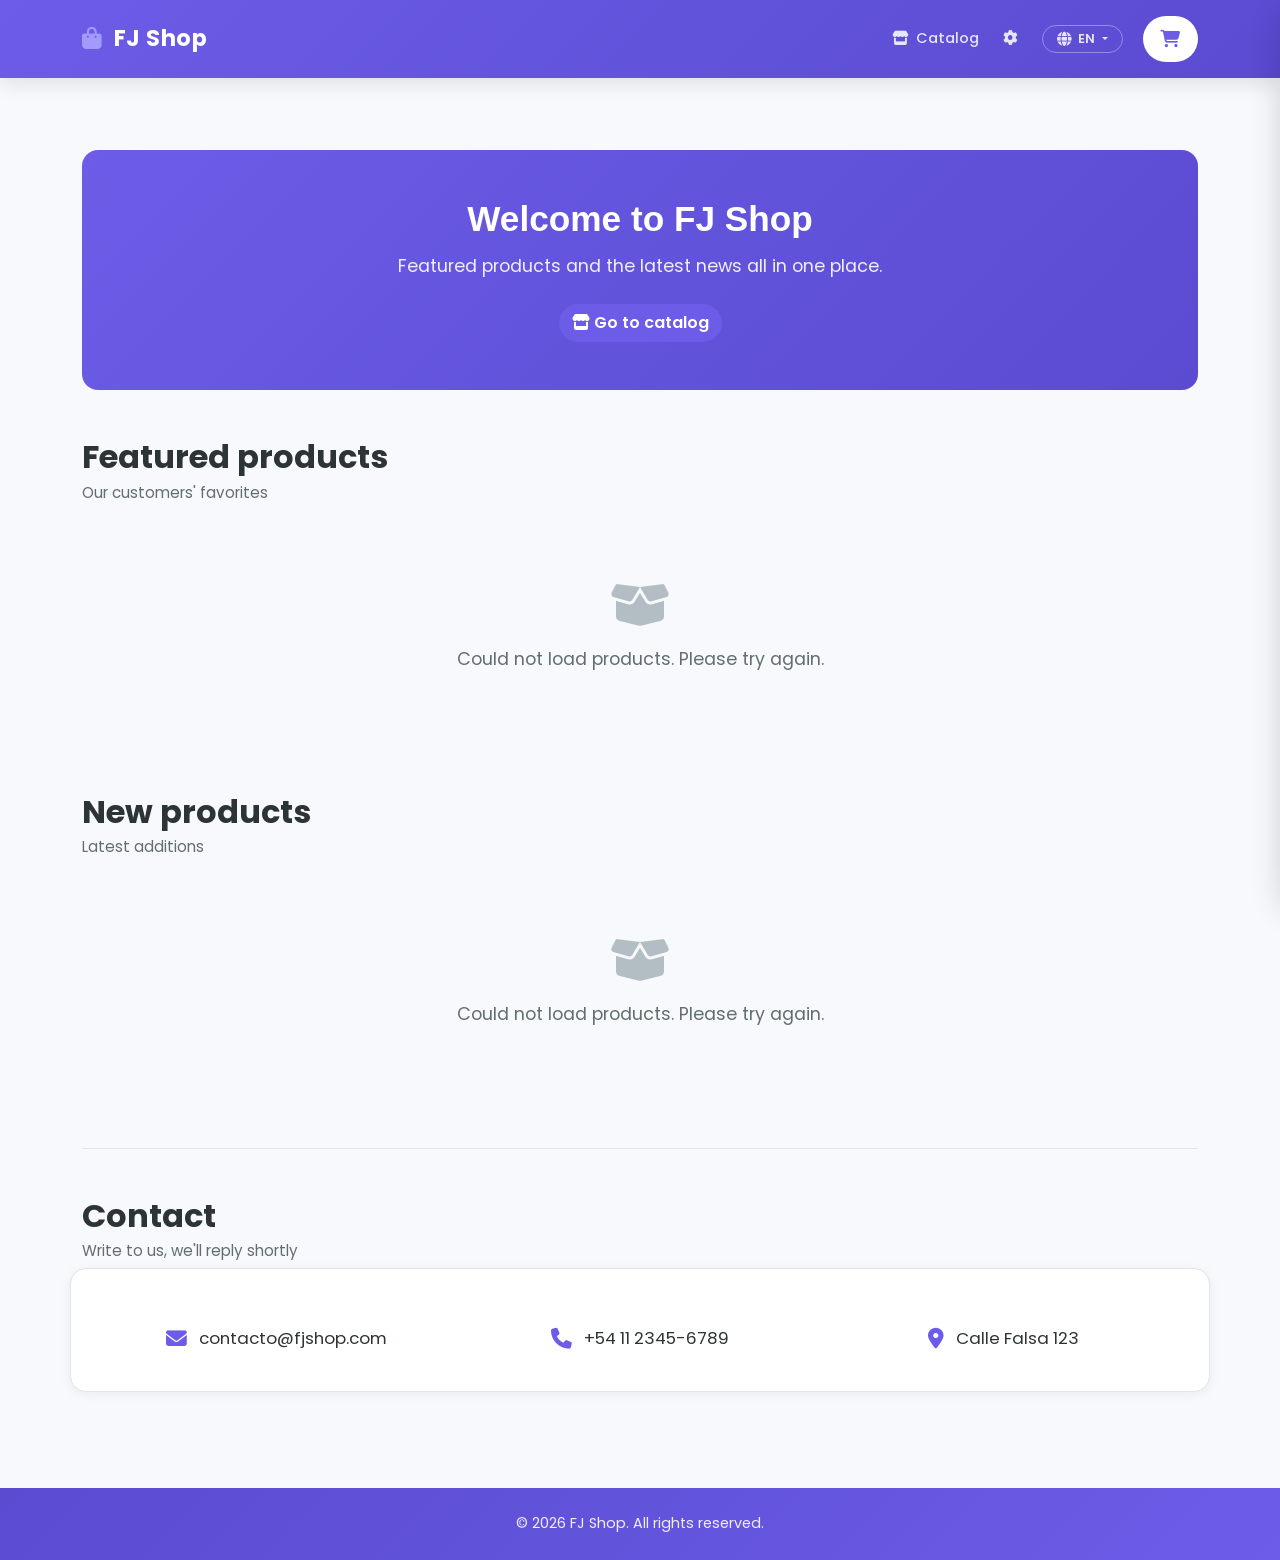
==== commit 1b3920ad: "alta pruducto" ====
--- a/HTML/index.html
+++ b/HTML/index.html
@@ -43,6 +43,12 @@
                         <li class="nav-item">
                             <a class="nav-link" href="catalogo.html">
                                 <i class="fa-solid fa-store" aria-hidden="true"></i> <span data-i18n="catalogo">Catálogo</span>
+                            </a>
+                        </li>
+                        <!-- Enlace al admin -->
+                        <li class="nav-item">
+                            <a class="nav-link" href="admin.html" aria-label="Panel de administracion">
+                                <i class="fa-solid fa-gear" aria-hidden="true"></i>
                             </a>
                         </li>
                         <!-- Selector de idioma -->
--- a/CSS/styles.css
+++ b/CSS/styles.css
@@ -1275,3 +1275,266 @@
         margin-top: 55px;
     }
 }
+
+/* ============================================================
+   15. Estilos - Panel de administracion
+   ============================================================ */
+
+/* Login */
+.admin-login {
+    display: flex;
+    justify-content: center;
+    align-items: center;
+    min-height: 60vh;
+}
+
+.login-card {
+    background-color: var(--color-white);
+    border-radius: var(--radius-lg);
+    box-shadow: var(--shadow-md);
+    padding: 2.5rem 2rem;
+    width: 100%;
+    max-width: 400px;
+    text-align: center;
+}
+
+.login-icon {
+    font-size: 3rem;
+    color: var(--color-primary);
+    margin-bottom: 1rem;
+}
+
+.login-title {
+    font-size: 1.4rem;
+    font-weight: 700;
+    color: var(--color-dark);
+    margin-bottom: 0.25rem;
+}
+
+.login-subtitle {
+    font-size: 0.9rem;
+    color: var(--color-gray);
+    margin-bottom: 1.5rem;
+}
+
+.login-card .form-label {
+    font-weight: 500;
+    font-size: 0.85rem;
+    color: var(--color-dark);
+    text-align: left;
+}
+
+.login-card .input-group-text {
+    background-color: var(--color-bg);
+    border: 1px solid #e0e0e0;
+    border-right: none;
+    color: var(--color-gray);
+}
+
+.login-card .form-control {
+    border-left: none;
+}
+
+.login-card .form-control:focus {
+    box-shadow: none;
+    border-color: var(--color-primary-light);
+}
+
+/* Panel CRUD */
+.admin-panel-header {
+    display: flex;
+    justify-content: space-between;
+    align-items: center;
+    margin-bottom: 1.5rem;
+    flex-wrap: wrap;
+    gap: 1rem;
+}
+
+.btn-add-product {
+    background-color: var(--color-success);
+    border-color: var(--color-success);
+    border-radius: 50px;
+    padding: 0.5rem 1.25rem;
+    font-weight: 500;
+    display: inline-flex;
+    align-items: center;
+    gap: 0.4rem;
+    transition: var(--transition-fast);
+}
+
+.btn-add-product:hover {
+    background-color: #00a381;
+    border-color: #00a381;
+    color: var(--color-white);
+}
+
+/* Tabla de administracion */
+.admin-table-wrapper {
+    background-color: var(--color-white);
+    border-radius: var(--radius-md);
+    box-shadow: var(--shadow-sm);
+    overflow-x: auto;
+}
+
+.admin-table {
+    margin-bottom: 0;
+    font-size: 0.9rem;
+}
+
+.admin-table thead {
+    background-color: var(--color-bg);
+}
+
+.admin-table th {
+    font-weight: 600;
+    color: var(--color-dark);
+    border-bottom: 2px solid #eef0f5;
+    white-space: nowrap;
+    padding: 0.85rem 1rem;
+}
+
+.admin-table td {
+    vertical-align: middle;
+    padding: 0.75rem 1rem;
+    border-bottom: 1px solid #f0f2f7;
+}
+
+.admin-th-img {
+    width: 70px;
+}
+
+.admin-th-actions {
+    width: 110px;
+    text-align: center;
+}
+
+.admin-td-img {
+    width: 70px;
+}
+
+.admin-product-img {
+    width: 52px;
+    height: 52px;
+    object-fit: contain;
+    background-color: var(--color-bg);
+    border-radius: var(--radius-sm);
+    padding: 0.2rem;
+}
+
+.admin-td-title {
+    font-weight: 600;
+    color: var(--color-dark);
+    max-width: 280px;
+    white-space: nowrap;
+    overflow: hidden;
+    text-overflow: ellipsis;
+}
+
+.admin-td-price {
+    font-weight: 700;
+    color: var(--color-primary);
+    white-space: nowrap;
+}
+
+.admin-td-actions {
+    text-align: center;
+    white-space: nowrap;
+}
+
+/* Botones de accion de la tabla */
+.btn-admin-action {
+    width: 34px;
+    height: 34px;
+    border: none;
+    border-radius: 50%;
+    display: inline-flex;
+    align-items: center;
+    justify-content: center;
+    font-size: 0.85rem;
+    cursor: pointer;
+    transition: var(--transition-fast);
+    margin: 0 0.15rem;
+}
+
+.btn-admin-edit {
+    background-color: rgba(108, 92, 231, 0.12);
+    color: var(--color-primary);
+}
+
+.btn-admin-edit:hover {
+    background-color: var(--color-primary);
+    color: var(--color-white);
+    transform: scale(1.1);
+}
+
+.btn-admin-delete {
+    background-color: rgba(231, 76, 60, 0.12);
+    color: var(--color-danger);
+}
+
+.btn-admin-delete:hover {
+    background-color: var(--color-danger);
+    color: var(--color-white);
+    transform: scale(1.1);
+}
+
+/* Estado vacio del admin */
+.admin-empty {
+    text-align: center;
+    padding: 3rem 1.5rem;
+    color: var(--color-gray);
+}
+
+/* Preview de imagen en el formulario */
+.image-preview-wrapper {
+    margin-top: 1rem;
+    text-align: center;
+}
+
+.image-preview {
+    max-width: 180px;
+    max-height: 180px;
+    object-fit: contain;
+    border-radius: var(--radius-sm);
+    border: 2px solid #eef0f5;
+    padding: 0.25rem;
+}
+
+/* Responsive admin */
+@media (max-width: 767.98px) {
+    .login-card {
+        margin: 1rem;
+        padding: 2rem 1.25rem;
+    }
+
+    .admin-panel-header {
+        justify-content: center;
+        text-align: center;
+    }
+
+    .admin-th-img,
+    .admin-td-img {
+        display: none;
+    }
+
+    .admin-td-title {
+        max-width: 160px;
+    }
+}
+
+@media (max-width: 575.98px) {
+    .admin-table {
+        font-size: 0.8rem;
+    }
+
+    .admin-table th,
+    .admin-table td {
+        padding: 0.6rem 0.5rem;
+    }
+
+    .btn-admin-action {
+        width: 30px;
+        height: 30px;
+        font-size: 0.75rem;
+    }
+}
